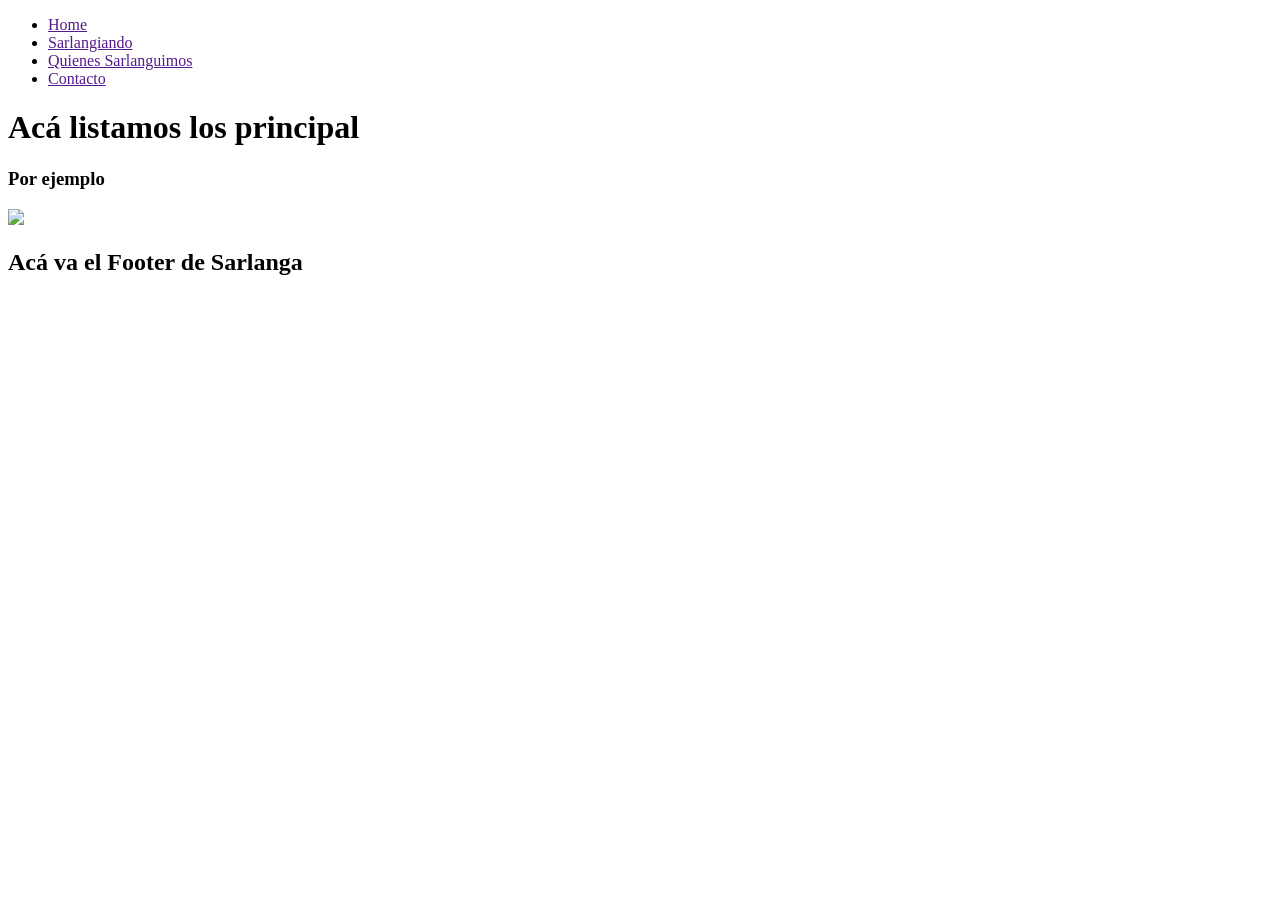
==== index.html @ a7678c86 "Cambios" ====
<!DOCTYPE html>
<html>
<head>
	<title>Sarlanga</title>
</head>
<body>
	<header>
		<nav>
			<ul>
				<li><a href="">Home</a></li>
				<li><a href="">Sarlangiando</a></li>
				<li><a href="">Quienes Sarlanguimos</a></li>
				<li><a href="">Contacto</a></li>
			</ul>
		</nav>
	</header>

	<main>
		<h1>Acá listamos los principal</h1>
		<h3>Por ejemplo</h3>
		<img width="100%" src="maxresdefault.jpg">
	</main>
	<footer>
		<h2>Acá va el Footer de Sarlanga</h2>
	</footer>

</body>
</html>
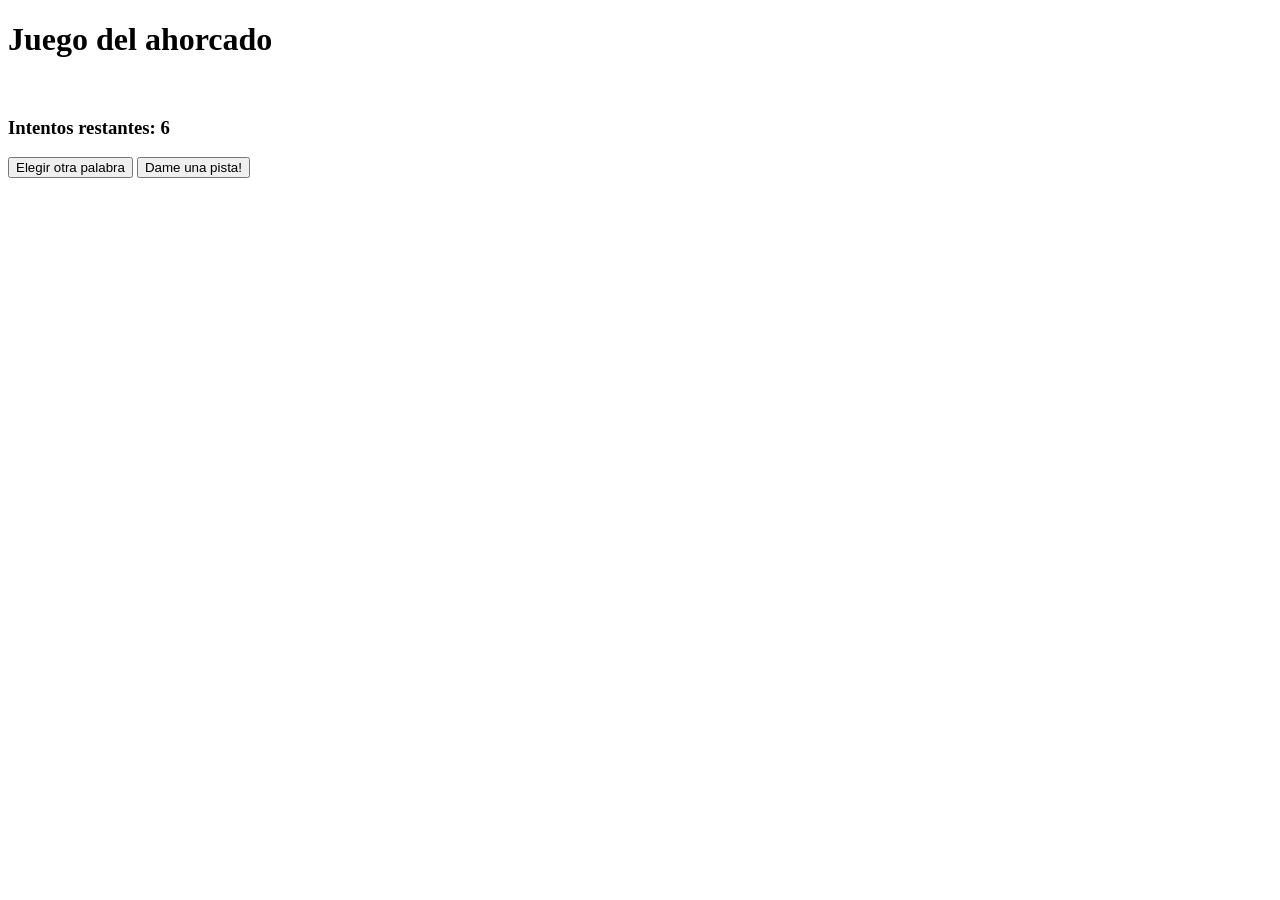
==== commit 88503239: "Add files via upload" ====
--- a/index.html
+++ b/index.html
@@ -1,28 +1,45 @@
-<!DOCTYPE html>
-<html>
-<head>
-	<title>Sarlanga</title>
-</head>
-<body>
-	<header>
-		<nav>
-			<ul>
-				<li><a href="">Home</a></li>
-				<li><a href="">Sarlangiando</a></li>
-				<li><a href="">Quienes Sarlanguimos</a></li>
-				<li><a href="">Contacto</a></li>
-			</ul>
-		</nav>
-	</header>
-
-	<main>
-		<h1>Acá listamos los principal</h1>
-		<h3>Por ejemplo</h3>
-		<img width="100%" src="maxresdefault.jpg">
-	</main>
-	<footer>
-		<h2>Acá va el Footer de Sarlanga</h2>
-	</footer>
-
-</body>
+<!DOCTYPE html>
+<html lang="es">
+  <head>
+    <meta charset="utf-8">
+    <title>Ahorcado</title>
+    <link rel="stylesheet" href="ahorcado.css">
+  </head>
+  <body>
+      <div class="main-container">
+
+        <h1 class="titulo">Juego del ahorcado</h1>
+        <h1 id="msg-final"></h1>
+        <h3 id="acierto"></h3>
+        <div class="flex-row no-wrap">
+          <h2 class="palabra" id="palabra"></h2>
+          <picture>
+            <img src="img/i0.png" alt="" id="image0">
+            <img src="img/i1.png" alt="" id="image1">
+            <img src="img/i2.png" alt="" id="image2">
+            <img src="img/i3.png" alt="" id="image3">
+            <img src="img/i4.png" alt="" id="image4">
+            <img src="img/i5.png" alt="" id="image5"> 
+            <img src="img/i6.png" alt="" id="image6">
+          </picture>
+        </div>
+        <div class="flex-row" id="turnos">
+          <div class="col">
+            <h3><a>Intentos restantes:</a> <span id="intentos">6</span></h3>
+          </div>
+          <div class="col">
+            <button onclick="inicio()" id="reset">Elegir otra palabra</button>
+            <button onclick="pista()" id="pista">Dame una pista!</button>
+            <div id="hueco-pista"></div>
+          </div>
+          </div>
+         
+        
+        <div class="flex-row">
+          <div class="col">
+            <div class="flex-row" id="abcdario">
+            </div>
+      </div>
+      <script src="ahorcado.js"></script>
+  </body>
 </html>
